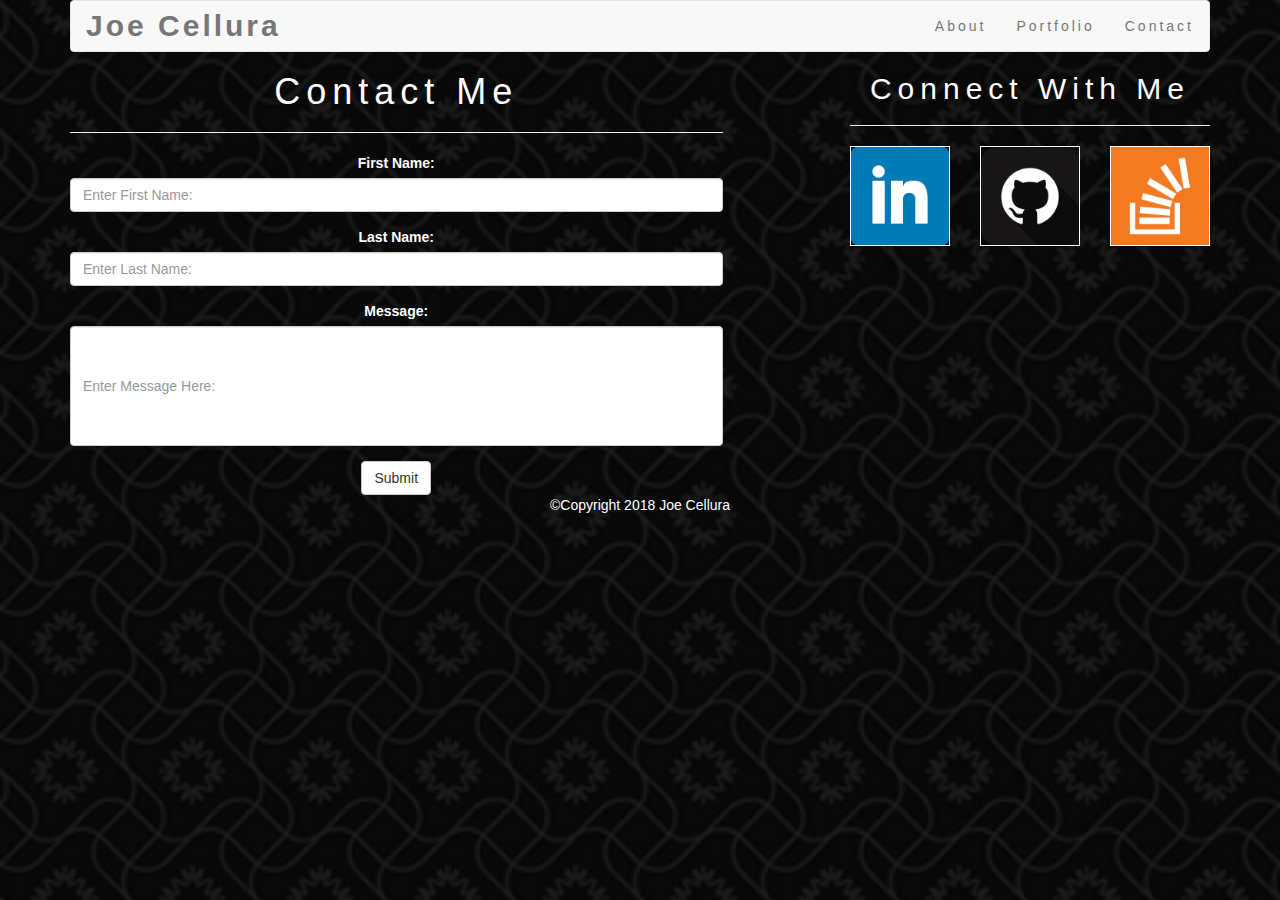
==== contact.html @ 5ab40fec "Updated Files" ====
<!DOCTYPE html>
<html lang="en-us">
<head>
	<title>Contact Me - Joe Cellura</title>

	<meta name="viewport" content="width=device-width, initial-scale=1">

	<!-- Bootstrap CSS -->
	<link rel="stylesheet" href="https://maxcdn.bootstrapcdn.com/bootstrap/3.3.7/css/bootstrap.min.css" integrity="sha384-BVYiiSIFeK1dGmJRAkycuHAHRg32OmUcww7on3RYdg4Va+PmSTsz/K68vbdEjh4u" crossorigin="anonymous">

	<!-- My CSS -->
	<link rel="stylesheet" type="text/css" href="assets/css/style.css">

</head>
<body>

	<header>

		<div class="container">
			<nav class="navbar navbar-default">
				<div class="container-fluid">
					<div class="navbar-header">
						<div class="navbar-brand">Joe Cellura</div>
					</div>
					<ul class="nav navbar-nav navbar-right"> <!--Boostrap Floats This List To The Right-->
						<li><a href="index.html" target="_blank">About</a></li>
						<li><a href="portfolio.html" target="_blank">Portfolio</a></li>
						<li><a href="contact.html" target="_blank">Contact</a></li>							
					</ul>
				</div>
			</nav>
		</div>

	</header>

	<div class="container">

		<div class="row">

			<!-- Contact Me Section -->
			<div class="col-md-7">

				<div class="row">
					<div class="col-md-12">
						<h1>Contact Me</h1>
						<hr>
					</div>
                </div>
                
            <div class="row">
                <div class="col-md-12"> <!--Form will span entire row-->
                    <form>
                        <div class="form-group">
                            <label for="frstnme">First Name:</label>
                            <input type="First Name" class="form-control" id="first" placeholder="Enter First Name:">
                        </div>
                        <div class="form-group">
                            <label for="lstnme">Last Name:</label>
                            <input type="Last Name" class="form-control" id="last" placeholder="Enter Last Name:">
                        </div>
                        <div class="form-group">
                            <label for="msg">Message:</label>
                            <input type="Message" class="form-control" id="message" placeholder="Enter Message Here:">
                        </div>
                        <button type="submit" class="btn btn-default">Submit</button>
                    </form>
                </div>
            </div>
        </div>

			<div class="col-md-1">
			</div> <!-- Empty column for space -->


			<!-- Connect With Me Section -->
			<div class="col-md-4">

				<div class="row">
					<div class="col-md-12">
						<h2>Connect With Me</h2>
						<hr>
					</div>
				</div>

				<div class="row">
					<div class="col-xs-4"> <!--Using xs makes the three pictures span entire row with small and xs screen-->
						<a href="https://linkedin.com">
							<img id="social-media-icon" src="assets/images/linkedin.png" class="img-responsive" alt="Responsive image">
						</a>
					</div>
					<div class="col-xs-4">
  						<a href="https://github.com">
							<img id="social-media-icon" src="assets/images/github.png" class="img-responsive" alt="Responsive image">
						</a>
					</div>
					<div class="col-xs-4">
  						<a href="https:stackoverflow.com">
							<img id="social-media-icon" src="assets/images/stackoverflow.png" class="img-responsive" alt="Responsive image"> 
						</a>
					</div>
					</div>
				</div>

			</div>

		</div>

	</div>

	<footer class="page-footer">
	    <div class="container text-center">
		&copy;Copyright 2018 Joe Cellura
        </div>
    </footer>

	<!-- jQuery (necessary for Bootstrap's JavaScript plugins) -->
	<!-- <script src="https://ajax.googleapis.com/ajax/libs/jquery/1.12.4/jquery.min.js"></script> -->

	<!-- Latest compiled and minified JavaScript -->
	<!-- <script src="https://maxcdn.bootstrapcdn.com/bootstrap/3.3.7/js/bootstrap.min.js" integrity="sha384-Tc5IQib027qvyjSMfHjOMaLkfuWVxZxUPnCJA7l2mCWNIpG9mGCD8wGNIcPD7Txa" crossorigin="anonymous"></script> -->
</body>
</html>
---- assets/css/style.css ----
body {
    background-color: black;
    background: url('../images/curls.png') no-repeat center center fixed; 
    background-size: cover;
    color: white;
    text-align: center;
} 


.navbar {
    margin-bottom: 0px;
}

.navbar-brand {
    font-size: 30px;
    font-weight: bold;
    color: black;
    float: none;
    letter-spacing: 3px;
}

h1, h2 {
    letter-spacing: 6px;
}

h3 {
    position: absolute;
    width: 75%;
    bottom: 10%;
    margin-left: 12.5%;
    color: black;
    background-color: white;
    letter-spacing: 2px;
}


/*copied from md*/               
.top-nav-collapse {
    /* background-color: #259edb !important;
  */
}
.navbar:not(.top-nav-collapse) {
    /* background: transparent !important; */
}
@media (max-width: 768px) {
    .navbar:not(.top-nav-collapse) {
        /* background: #1686be !important; */
        
    }
} 


/* @media (max-width: 740px) { */
    .full-height,
    .full-height body,
    .full-height header,
    .full-height header .view {
        height: 700px; 
    } 
} 

/* end of copied css  */

footer {
    padding: 20px 0;
    position: fixed;
    bottom: 0;
    width: 100%;
    letter-spacing: 3px;
}

#headshot {
    /* height: auto; */
    /* width: auto; */
    border-style: solid;
    border-color: white;
    border-width: 2px;
    margin: auto;
}

#work {
    /* height: auto; */
    /* width: auto; */
    border-style: solid;
    border-color: white;
    border-width: 1px;
    margin: auto;
    width: 75%
}

.port-pic {
    position: relative;
    margin-bottom: 10%;
}

#social-media-icon {
    /* height: 100px; */
    /* width: 100px; */
    margin-bottom: 10px;
    margin-left: 0px;
    margin-right: 0px;
    border-style: solid;
    border-color: white;
    border-width: 1px;
}

#social-media-icon:hover {
    opacity: 0.5;
}

#message {
    height:120px;
}


ul {
    letter-spacing: 3px;
}

p {
    letter-spacing: 1px;
    font-family: Arial;
    font-style: italic;
    font-weight: oblique;
}
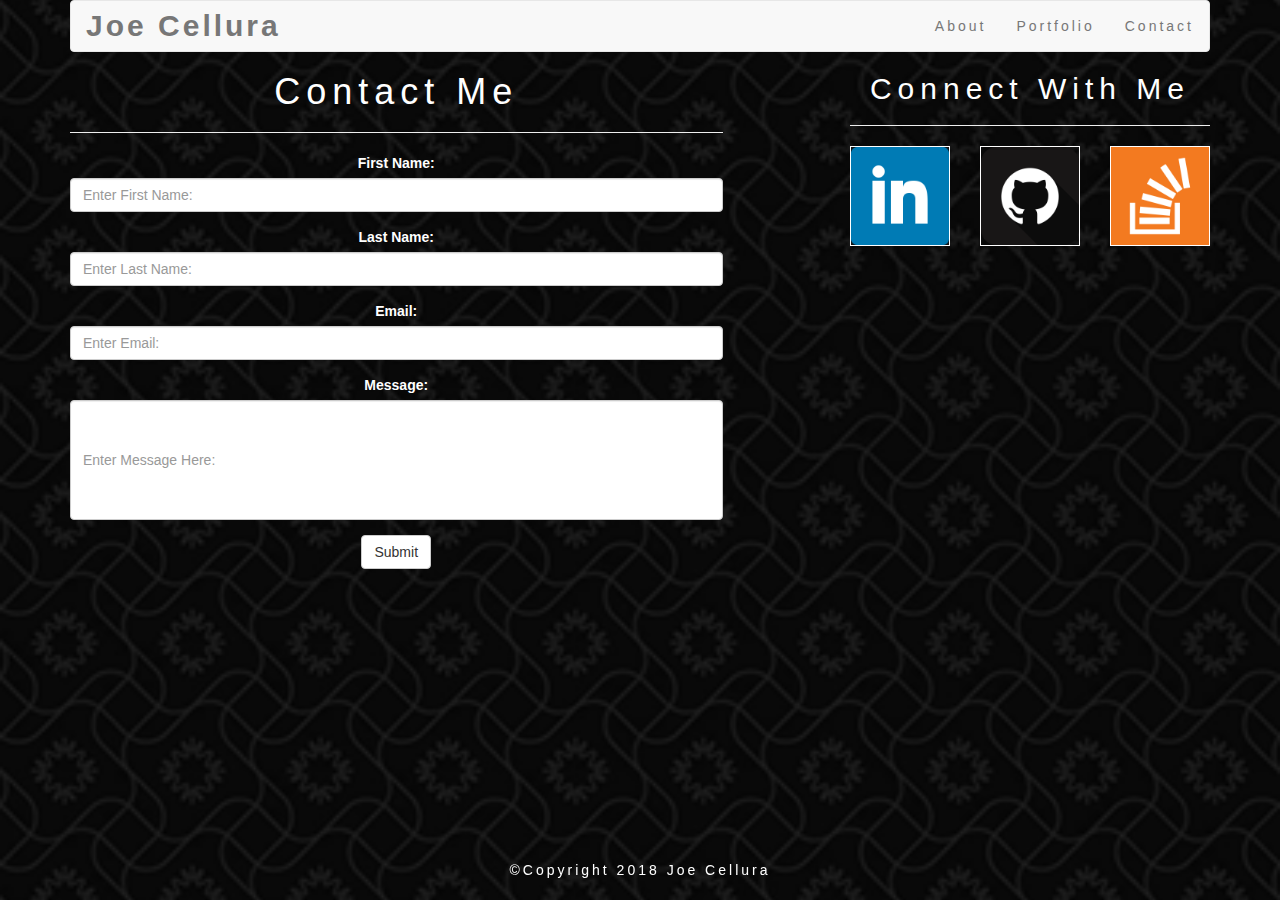
==== commit 8c9c7b31: "Updated Portfolio and Contact Form" ====
--- a/contact.html
+++ b/contact.html
@@ -23,9 +23,9 @@
 						<div class="navbar-brand">Joe Cellura</div>
 					</div>
 					<ul class="nav navbar-nav navbar-right"> <!--Boostrap Floats This List To The Right-->
-						<li><a href="index.html" target="_blank">About</a></li>
-						<li><a href="portfolio.html" target="_blank">Portfolio</a></li>
-						<li><a href="contact.html" target="_blank">Contact</a></li>							
+						<li><a href="index.html">About</a></li>
+						<li><a href="portfolio.html">Portfolio</a></li>
+						<li><a href="contact.html">Contact</a></li>							
 					</ul>
 				</div>
 			</nav>
@@ -49,7 +49,8 @@
                 
             <div class="row">
                 <div class="col-md-12"> <!--Form will span entire row-->
-                    <form>
+                    <form action="https://formspree.io/cellura.joseph@gmail.com"
+					method="POST">
                         <div class="form-group">
                             <label for="frstnme">First Name:</label>
                             <input type="First Name" class="form-control" id="first" placeholder="Enter First Name:">
@@ -57,12 +58,16 @@
                         <div class="form-group">
                             <label for="lstnme">Last Name:</label>
                             <input type="Last Name" class="form-control" id="last" placeholder="Enter Last Name:">
+						</div>
+						<div class="form-group">
+                            <label for="email">Email:</label>
+                            <input type="email" class="form-control" id="last" name="_replyto" placeholder="Enter Email:">
                         </div>
                         <div class="form-group">
                             <label for="msg">Message:</label>
-                            <input type="Message" class="form-control" id="message" placeholder="Enter Message Here:">
+                            <input type="text" class="form-control" id="message" name="name" placeholder="Enter Message Here:">
                         </div>
-                        <button type="submit" class="btn btn-default">Submit</button>
+                        <button type="submit" value= "Send" class="btn btn-default">Submit</button>
                     </form>
                 </div>
             </div>
@@ -84,17 +89,17 @@
 
 				<div class="row">
 					<div class="col-xs-4"> <!--Using xs makes the three pictures span entire row with small and xs screen-->
-						<a href="https://linkedin.com">
+						<a href="https://www.linkedin.com/in/joseph-cellura-71546090/">
 							<img id="social-media-icon" src="assets/images/linkedin.png" class="img-responsive" alt="Responsive image">
 						</a>
 					</div>
 					<div class="col-xs-4">
-  						<a href="https://github.com">
+  						<a href="https://github.com/jcellura">
 							<img id="social-media-icon" src="assets/images/github.png" class="img-responsive" alt="Responsive image">
 						</a>
 					</div>
 					<div class="col-xs-4">
-  						<a href="https:stackoverflow.com">
+  						<a href="https://stackoverflow.com">
 							<img id="social-media-icon" src="assets/images/stackoverflow.png" class="img-responsive" alt="Responsive image"> 
 						</a>
 					</div>
--- a/assets/css/style.css
+++ b/assets/css/style.css
@@ -31,8 +31,13 @@
     color: black;
     background-color: white;
     letter-spacing: 2px;
+    font-weight: bold;
 }
 
+#work {
+    max-height: 220px;
+    min-height: 200px;
+}
 
 /*copied from md*/               
 .top-nav-collapse {
@@ -50,14 +55,14 @@
 } 
 
 
-/* @media (max-width: 740px) { */
+/* @media (max-width: 740px) {
     .full-height,
     .full-height body,
     .full-height header,
     .full-height header .view {
         height: 700px; 
     } 
-} 
+}  */
 
 /* end of copied css  */
 
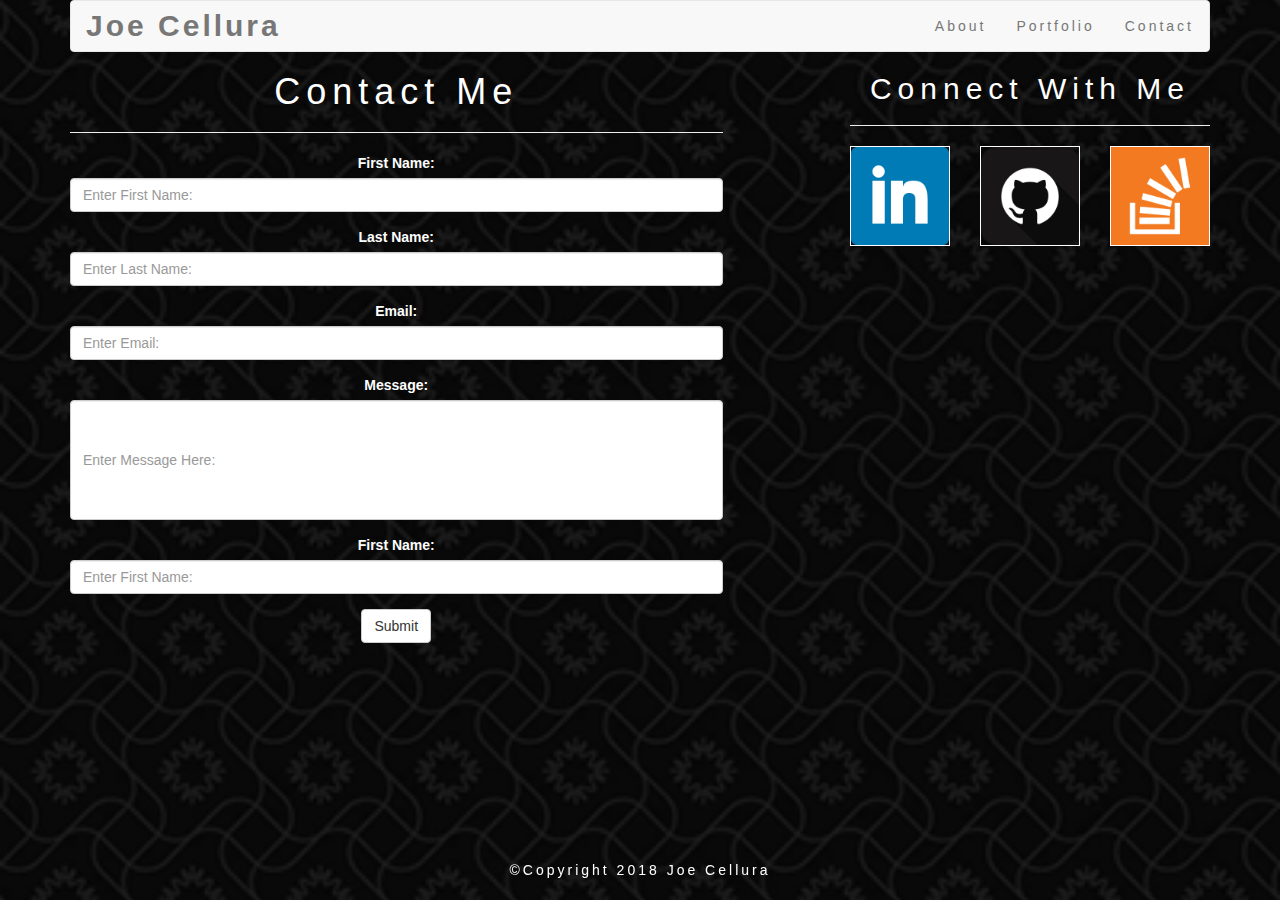
==== commit 1a17acfa: "Updated Form" ====
--- a/contact.html
+++ b/contact.html
@@ -66,6 +66,10 @@
                         <div class="form-group">
                             <label for="msg">Message:</label>
                             <input type="text" class="form-control" id="message" name="name" placeholder="Enter Message Here:">
+						</div>
+						<div class="form-group">
+                            <label for="frstnme">First Name:</label>
+                            <input type="First Name" class="form-control" id="first" placeholder="Enter First Name:">
                         </div>
                         <button type="submit" value= "Send" class="btn btn-default">Submit</button>
                     </form>
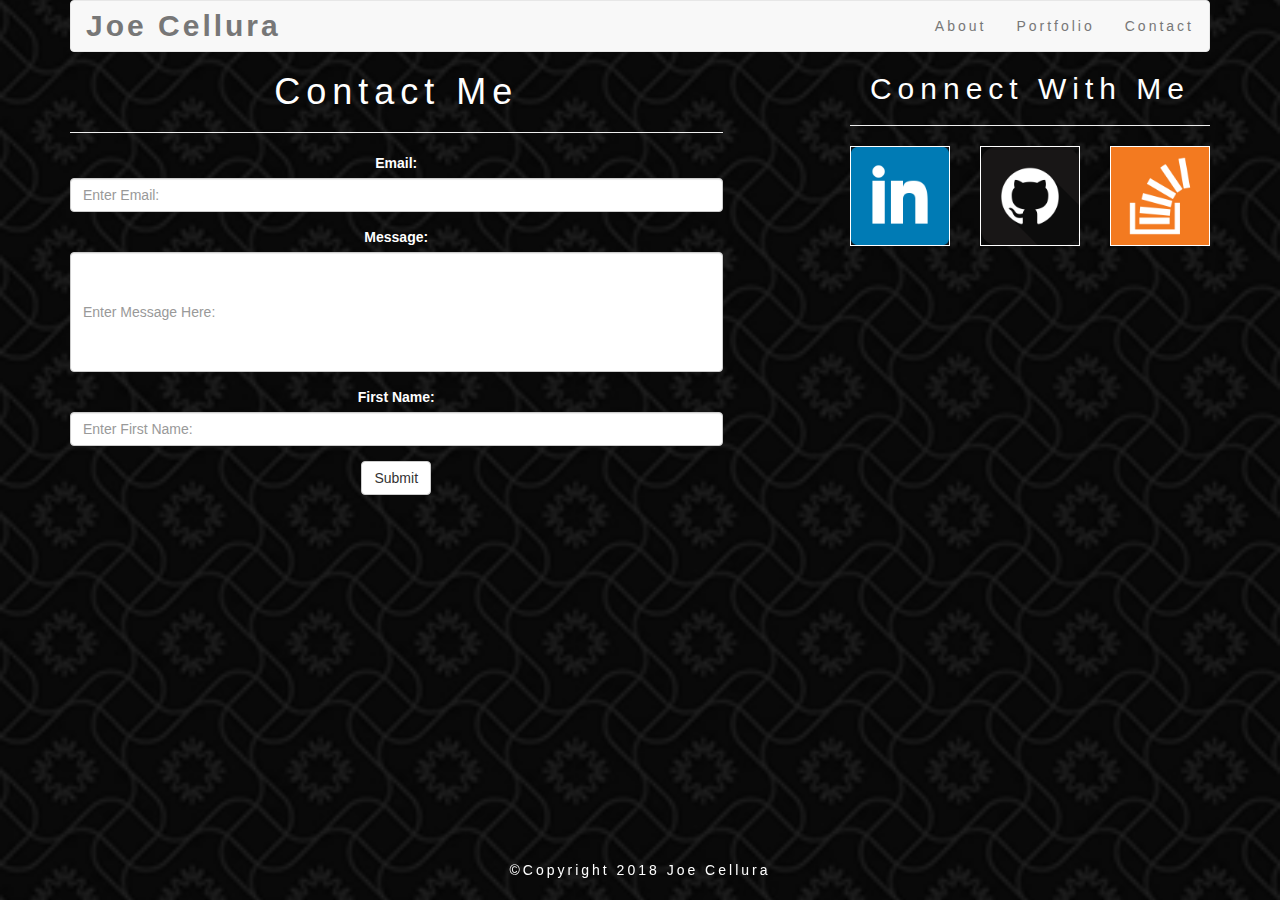
==== commit a96c733a: "Updated Form" ====
--- a/contact.html
+++ b/contact.html
@@ -51,25 +51,17 @@
                 <div class="col-md-12"> <!--Form will span entire row-->
                     <form action="https://formspree.io/cellura.joseph@gmail.com"
 					method="POST">
-                        <div class="form-group">
-                            <label for="frstnme">First Name:</label>
-                            <input type="First Name" class="form-control" id="first" placeholder="Enter First Name:">
-                        </div>
-                        <div class="form-group">
-                            <label for="lstnme">Last Name:</label>
-                            <input type="Last Name" class="form-control" id="last" placeholder="Enter Last Name:">
-						</div>
 						<div class="form-group">
                             <label for="email">Email:</label>
                             <input type="email" class="form-control" id="last" name="_replyto" placeholder="Enter Email:">
                         </div>
                         <div class="form-group">
                             <label for="msg">Message:</label>
-                            <input type="text" class="form-control" id="message" name="name" placeholder="Enter Message Here:">
+                            <input type="text" class="form-control" id="message" name="message" placeholder="Enter Message Here:">
 						</div>
 						<div class="form-group">
                             <label for="frstnme">First Name:</label>
-                            <input type="First Name" class="form-control" id="first" placeholder="Enter First Name:">
+                            <input type="First Name" class="form-control" id="first" name: "First Name" placeholder="Enter First Name:">
                         </div>
                         <button type="submit" value= "Send" class="btn btn-default">Submit</button>
                     </form>
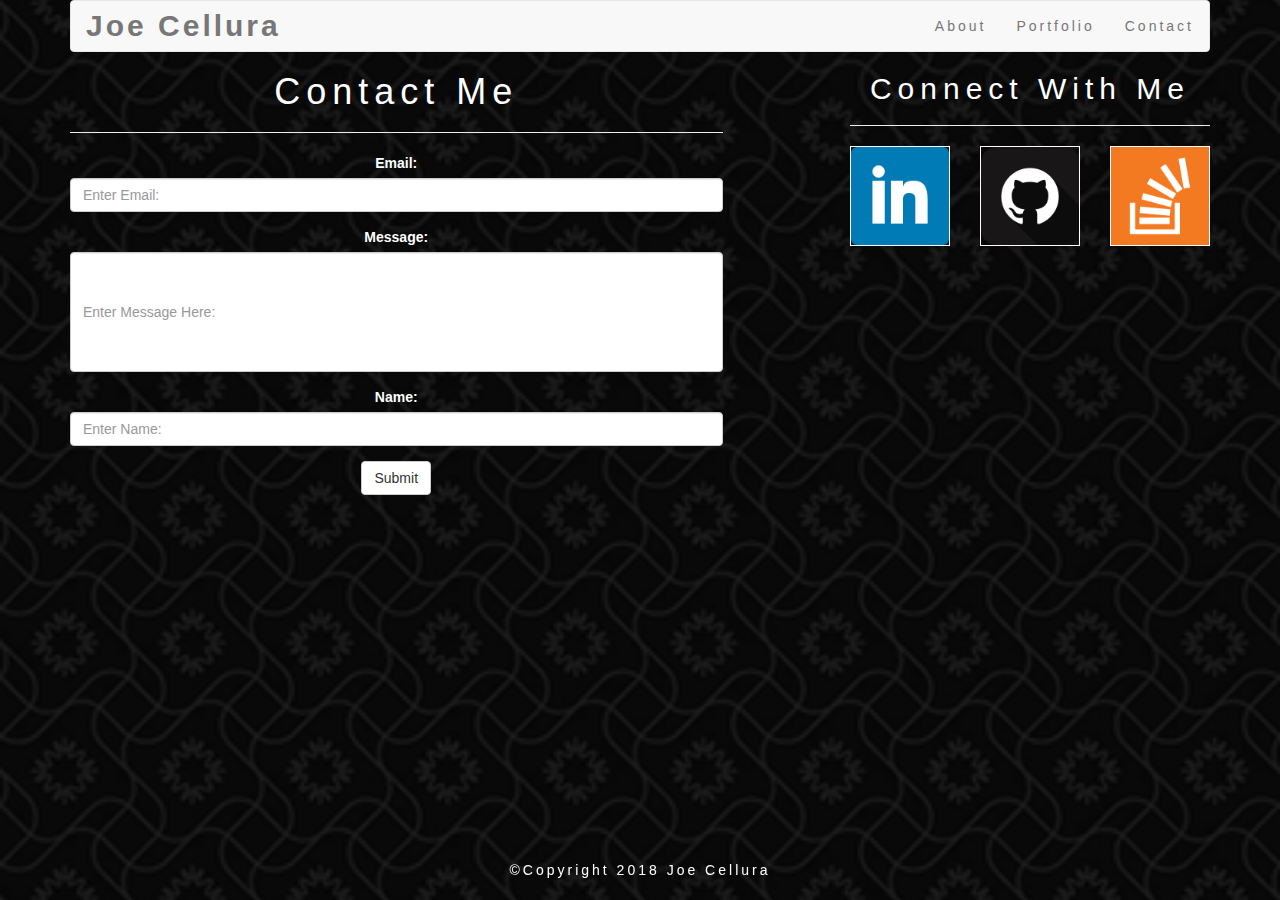
==== commit d5f35f4b: "Updated Form" ====
--- a/contact.html
+++ b/contact.html
@@ -60,8 +60,8 @@
                             <input type="text" class="form-control" id="message" name="message" placeholder="Enter Message Here:">
 						</div>
 						<div class="form-group">
-                            <label for="frstnme">First Name:</label>
-                            <input type="First Name" class="form-control" id="first" name: "First Name" placeholder="Enter First Name:">
+                            <label for="frstnme">Name:</label>
+                            <input type="text" class="form-control" id="first" name="message" placeholder="Enter Name:">
                         </div>
                         <button type="submit" value= "Send" class="btn btn-default">Submit</button>
                     </form>
